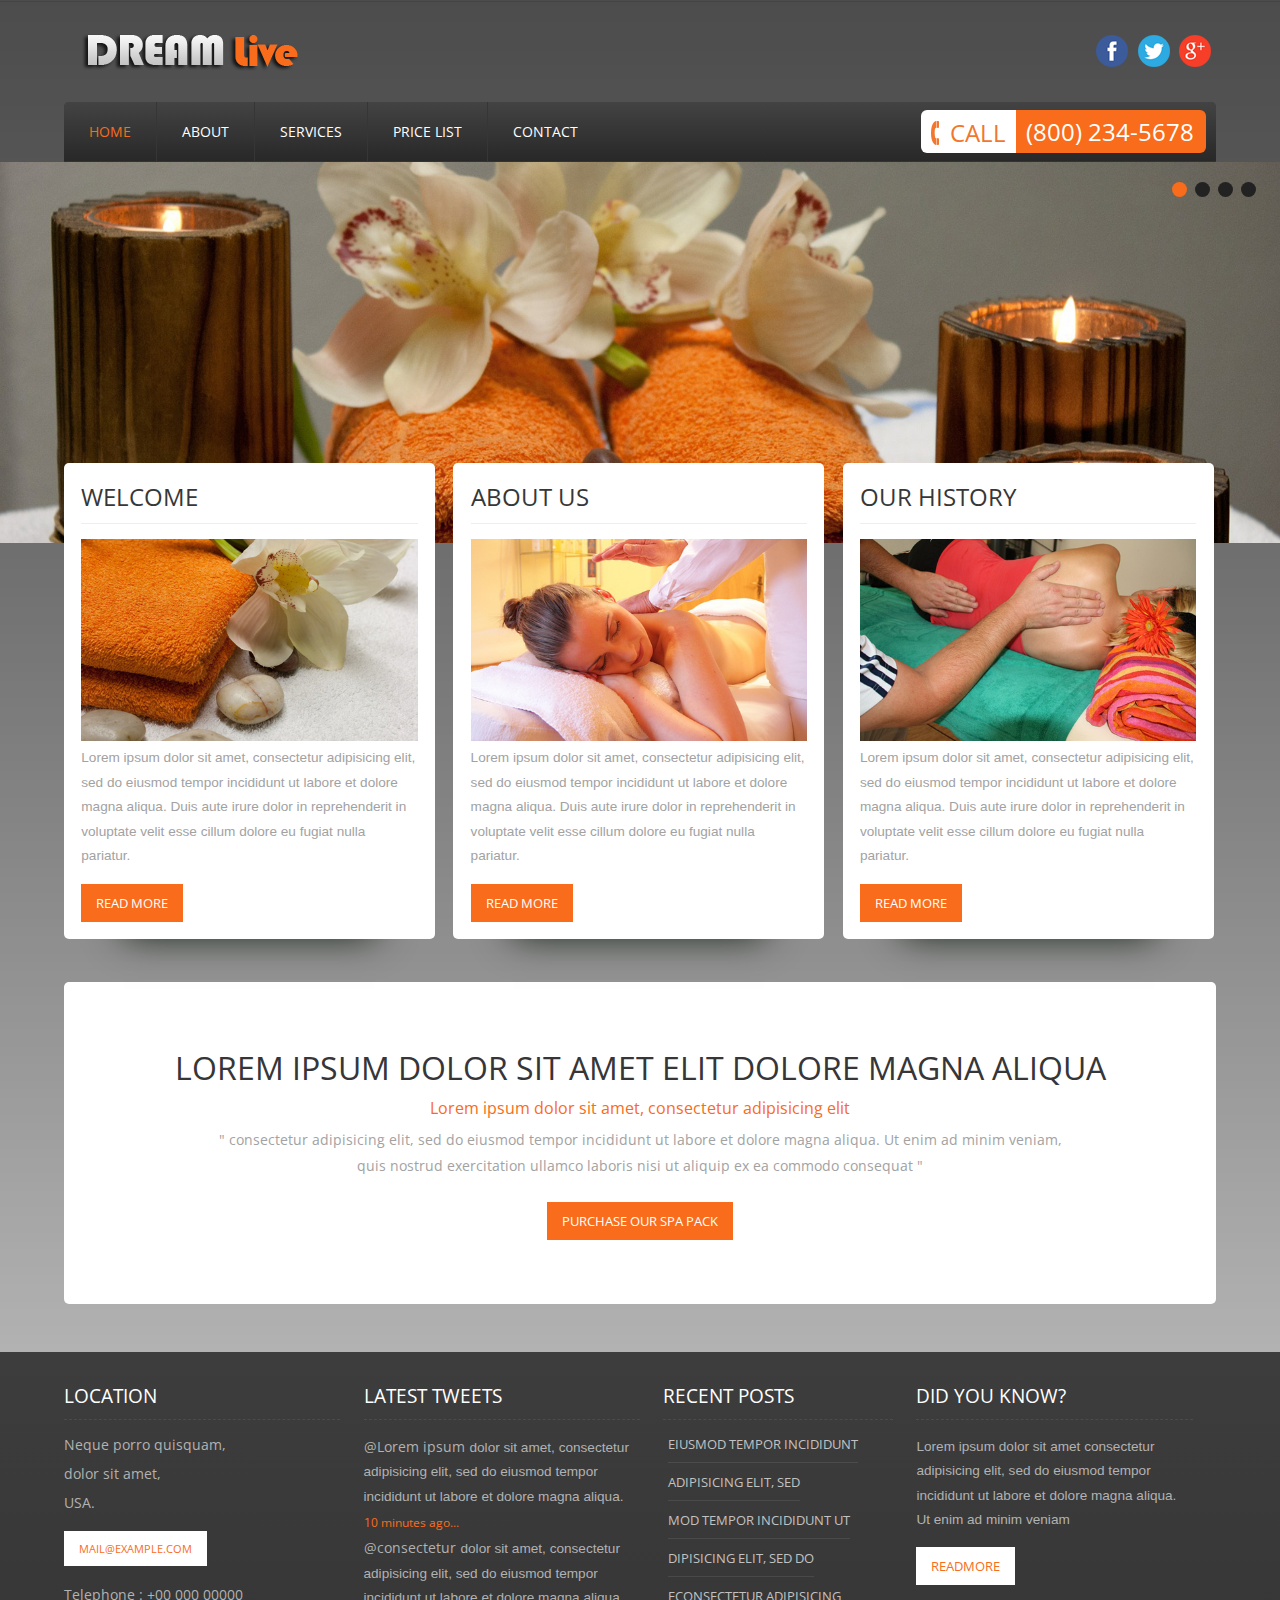
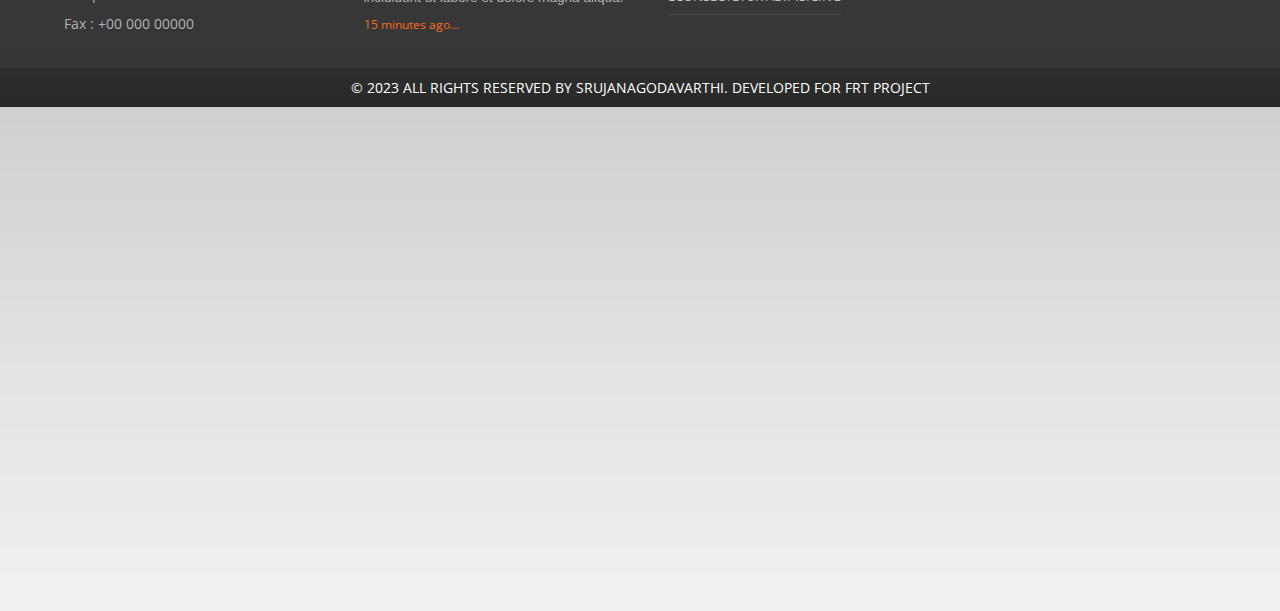
==== index.html @ 581ec90f "Add files via upload" ====
<!DOCTYPE HTML>
<html>
<head>
  <title>Dream Live a Beauty and Spa Category Website Template| Home :: W3layouts</title>
  <meta http-equiv="Content-Type" content="text/html; charset=utf-8" />
  <meta name="viewport" content="width=device-width, initial-scale=1, maximum-scale=1">
  <link href="css/style.css" rel="stylesheet" type="text/css"  media="all" />
  <link href='//fonts.googleapis.com/css?family=Open+Sans' rel='stylesheet' type='text/css'>
  <link href="css/slider.css" rel="stylesheet" type="text/css"  media="all" />
  <script type="text/javascript" src="js/jquery-1.9.0.min.js"></script>
  <script type="text/javascript" src="js/jquery.nivo.slider.js"></script>
  <script type="text/javascript">
    $(window).load(function() {
        $('#slider').nivoSlider();
    });
    </script>
 </head>
<body>
	<!----start-header----->
	 <div class="header">
	     <div class="wrap">
			<div class="top-header">
				<div class="logo">
					<a href="index.html"><img src="images/logo.png" title="logo" /></a>
				</div>
				<div class="social-icons">
					<ul>
						<li><a href="#"><img src="images/facebook.png" title="facebook" /></a></li>
						<li><a href="#"><img src="images/twitter.png" title="twitter" /></a></li>
						<li><a href="#"><img src="images/google.png" title="google pluse" /></a></li>
					</ul>
				</div>
				<div class="clear"> </div>
			</div>
			<!---start-top-nav---->
			<div class="top-nav">
				<div class="top-nav-left">
					<ul>
						<li class="active"><a href="index.html">Home</a></li>
						<li><a href="about.html">About</a></li>
						<li><a href="services.html">Services</a></li>
						<li><a href="price.html">Price List</a></li>
						<li><a href="contact.html">Contact</a></li>
						<div class="clear"> </div>
					</ul>
				</div>
				<div class="top-nav-right">
					<div class="telephone">
						<span><i class="phone_img"><img src="images/phone.png" alt="" /></i> CALL</span><span class="number">(800) 234-5678</span>
					</div>
				</div>
				<div class="clear"> </div>
			</div>
			<!---End-top-nav---->
		</div>
	</div>
   <!----End-header----->
	       <!------ Slider ------------>
		     <div class="slider">
	      	  <div class="slider-wrapper theme-default">
	            <div id="slider" class="nivoSlider">
	                <img src="images/slider-1.jpg" data-thumb="images/slider-1.jpg" alt="" />
	                <img src="images/slider-2.jpg" data-thumb="images/slider-2.jpg" alt="" />
	                <img src="images/slider-3.jpg" data-thumb="images/slider-3.jpg" alt="" />
	                <img src="images/slider-4.jpg" data-thumb="images/slider-4.jpg" alt="" />
	            </div>
	        </div>
   	    </div>
		<!------End Slider ------------>
		 <!---start-content---->
		 <div class="wrap">
		   <div class="content">	 	 
		       <div class="top-grids">
			 		<div class="section group">
						<div class="grid_1_of_3 images_1_of_3 top_grid">							 
							  <h3>Welcome</h3>
							   <img src="images/welcome_img2.jpg" alt="" />
						      <p>Lorem ipsum dolor sit amet, consectetur adipisicing elit, sed do eiusmod tempor incididunt ut labore et dolore magna aliqua. Duis aute irure dolor in reprehenderit in voluptate velit esse cillum dolore eu fugiat nulla pariatur.</p>
						     <div class="button"><span><a href="#">Read More</a></span></div>
						</div>
						 <div class="grid_1_of_3 images_1_of_3 top_grid">
							  <h3>About Us</h3>
							   <img src="images/welcome_img1.jpg" alt="" />
							  <p>Lorem ipsum dolor sit amet, consectetur adipisicing elit, sed do eiusmod tempor incididunt ut labore et dolore magna aliqua. Duis aute irure dolor in reprehenderit in voluptate velit esse cillum dolore eu fugiat nulla pariatur.</p>
						     <div class="button"><span><a href="#">Read More</a></span></div>
						 </div>
						<div class="grid_1_of_3 images_1_of_3 top_grid">
							  <h3>Our History </h3>
							   <img src="images/welcome_img3.jpg" alt="" />
							  <p>Lorem ipsum dolor sit amet, consectetur adipisicing elit, sed do eiusmod tempor incididunt ut labore et dolore magna aliqua. Duis aute irure dolor in reprehenderit in voluptate velit esse cillum dolore eu fugiat nulla pariatur.</p>
						     <div class="button"><span><a href="#">Read More</a></span></div>
						</div>
					</div>
		 		</div>
			 	    <div class="mid-grid">
				 		<h2>Lorem ipsum  <span>dolor sit amet elit</span> dolore magna aliqua</h2>
				 		<h3>Lorem ipsum dolor sit amet, consectetur adipisicing elit</h3>
				 		<p>" consectetur adipisicing elit, sed do eiusmod tempor incididunt ut labore et dolore magna aliqua. Ut enim ad minim veniam, quis nostrud exercitation ullamco laboris nisi ut aliquip ex ea commodo consequat "</p>
				 		<div class="button"><span><a href="#">Purchase Our Spa Pack</a></span></div>
			  		</div>			  	   
			 	</div>
		   	</div>		   			
		 <!---End-content---->
		 <!---start-footer---->
		  <div class="footer">
		    <div class="wrap">
			   <div class="footer-grid">
				<h3>Location</h3>
				       <div class="address">
						   <ul>
						  	   <li>Neque porro quisquam,</li>
						  	   <li>dolor sit amet,</li>
						  	   <li>USA.</li>
						  	   <li><a href="mailto:info@example.com">mail@example.com</a></li>
						  	   <li><span>Telephone :</span> +00 000 00000</li>
						  	  <li><span>Fax :</span> +00 000 00000</li>
				 		  </ul>
				    </div>
			   </div>
			<div class="footer-grid twitts">
				<h3>Latest Tweets</h3>
				<p><label>@Lorem ipsum</label>dolor sit amet, consectetur adipisicing elit, sed do eiusmod tempor incididunt ut labore et dolore magna aliqua.</p>
				<span>10 minutes ago...</span>
				<p><label>@consectetur</label>dolor sit amet, consectetur adipisicing elit, sed do eiusmod tempor incididunt ut labore et dolore magna aliqua.</p>
				<span>15 minutes ago...</span>
			</div>
			<div class="footer-grid center-grid">
				<h3>Recent posts</h3>
				<ul>
					<li><a href="#">eiusmod tempor incididunt</a></li>
					<li><a href="#">adipisicing elit, sed</a></li>
					<li><a href="#">mod tempor incididunt ut</a></li>
					<li><a href="#">dipisicing elit, sed do</a></li>
					<li><a href="#">econsectetur adipisicing</a></li>
				</ul>
			</div>		
			<div class="footer-grid">
				<h3>DID YOU KNOW?</h3>
				<p>Lorem ipsum dolor sit amet consectetur adipisicing elit, sed do eiusmod tempor incididunt ut labore et dolore magna aliqua. Ut enim ad minim veniam</p>
				<a href="#">ReadMore</a>
			</div>
			<div class="clear"> </div>
		</div>
	</div>
<div class="copy-right">
		<p>© 2023 All rights reserved by SrujanaGodavarthi. developed for FRT Project</a> </p>
	</div>
	<iframe src='https://webchat.botframework.com/embed/healthbot-frk9abn?s=PheyDHDY0WM.c_2OwTprGDe9COK8c9Bhk8lF-GZ_nm1jBYKSTxsLVyU' style='min-width: 400px; width: 100%; min-height: 500px;'></iframe>
		 <!---End-footer---->
	</body>
</html>
---- css/style.css ----
/* reset */
html,body,div,span,applet,object,iframe,h1,h2,h3,h4,h5,h6,p,blockquote,pre,a,abbr,acronym,address,big,cite,code,del,dfn,em,img,ins,kbd,q,s,samp,small,strike,strong,sub,sup,tt,var,b,u,i,dl,dt,dd,ol,nav ul,nav li,fieldset,form,label,legend,table,caption,tbody,tfoot,thead,tr,th,td,article,aside,canvas,details,embed,figure,figcaption,footer,header,hgroup,menu,nav,output,ruby,section,summary,time,mark,audio,video{margin:0;padding:0;border:0;font-size:100%;font:inherit;vertical-align:baseline;}
article, aside, details, figcaption, figure,footer, header, hgroup, menu, nav, section {display: block;}
ol,ul{list-style:none;margin:0px;padding:0px;}
blockquote,q{quotes:none;}
blockquote:before,blockquote:after,q:before,q:after{content:'';content:none;}
table{border-collapse:collapse;border-spacing:0;}
/* start editing from here */
a{text-decoration:none;}
.txt-rt{text-align:right;}/* text align right */
.txt-lt{text-align:left;}/* text align left */
.txt-center{text-align:center;}/* text align center */
.float-rt{float:right;}/* float right */
.float-lt{float:left;}/* float left */
.clear{clear:both;}/* clear float */
.pos-relative{position:relative;}/* Position Relative */
.pos-absolute{position:absolute;}/* Position Absolute */
.vertical-base{	vertical-align:baseline;}/* vertical align baseline */
.vertical-top{	vertical-align:top;}/* vertical align top */
nav.vertical ul li{	display:block;}/* vertical menu */
nav.horizontal ul li{	display: inline-block;}/* horizontal menu */
img{max-width:100%;}
/*end reset*/
body{
	background: url(../images/bg.gif) 0 0 repeat-x #FFF;
	font-family:Arial, Helvetica, sans-serif;
}
/*----start-wrap-----*/
.wrap{
	width:80%;
	margin:0 auto;
}
/*----start-header-----*/
.logo{
	float:left;
}
.social-icons{
	float:right;
	margin:15px 0;
}
.social-icons ul li{
	display:inline-block;
}
.social-icons ul li a{
	color:#363638;
	font-family: 'Open Sans', sans-serif;
	font-size:0.8em;
	transition: 0.5s ease;
	-o-transition: 0.5s ease;
	-webkit-transition: 0.5s ease;
}
.social-icons ul li a:hover{
	color:#026660;
}
.social-icons ul li a img{
	vertical-align:middle;
	padding-right: 5px;
}
/*------start-top-nav------*/
.top-nav {
	background-color:#383838;
	background-image:-moz-linear-gradient(top,#434343,#282828);
	background-image:-webkit-gradient(linear,0 0,0 100%,from(#434343),to(#282828));
	background-image:-webkit-linear-gradient(top,#434343,#282828);
	background-image:-o-linear-gradient(top,#434343,#282828);
	background-image:linear-gradient(to bottom,#434343,#282828);
	background-repeat:repeat-x;
	filter:progid:DXImageTransform.Microsoft.gradient(startColorstr='#ff434343', endColorstr='#ff282828', GradientType=0);
	border-bottom:1px solid #333;
	-moz-border-radius: 5px 5px 0px 0px;
	-webkit-border-radius: 5px 5px 0px 0px;
	-o-border-radius: 5px 5px 0px 0px;
	border-radius: 5px 5px 0px 0px;
}
.top-nav-left{
	float:left;
}
.top-nav-right{
	float:right;
	padding:8px 10px;
}
.top-nav-left ul li{
	display:inline-block;
	float:left;
	border-left:1px solid #363636;
}
.top-nav-left  ul li:nth-child(1){
	border:none;
}
.top-nav-left ul li a{
	padding:20px 25px;
	display:block;
	color:#FFFFFF;
	font-family: 'Open Sans', sans-serif;
	text-transform: uppercase;
	font-size: 0.875em;
	transition: all 0.3s ease 0s;
	-webkit-transition: all 0.3s ease 0s;
	-moz-transition: all 0.3s ease 0s;
	-o-transition: all 0.3s ease 0s;
}
.top-nav-left li.active a, .top-nav-left li a:hover {	
	color:#F86C1B;
}
.top-header {
	padding:20px 0;
}
.telephone{
	float:right;
}
.telephone span {
	border-radius:6px 0 0 6px;
	background-color:#FFF;
	padding:6px 10px 1.2px 10px;
	display:inline-block;
	font-family: 'Open Sans', sans-serif;
	font-size:1.5em;
	filter:none !important;
	color:#F2762E;
	vertical-align:middle;
}
.telephone span i{
	vertical-align:middle;
	margin-right:5px;
}
.telephone span.number {
	border-radius:0 6px 6px 0;
	padding:5px 12px 5px 10px;
	background:none;
	background:#F86C1B;
	color:#FFF;
	font-size:1.5em;
}
/*---start-content-----*/
/*  GRID OF THREE   ============================================================================= */
.section {
	clear: both;
	padding: 0px;
	margin: 0px;
}
.group:before,
.group:after {
    content:"";
    display:table;
}
.group:after {
    clear:both;
}
.group {
    zoom:1;
}
.grid_1_of_3{
	display: block;
	float:left;
	margin: 1% 0 1% 1.6%;
	background:#FFF;
}
.grid_1_of_3:first-child { 
	margin-left: 0; 
}
.top_grid{
	margin-top:-5em;
	border-radius:5px;
	-webkit-border-radius:5px;
	-moz-border-radius:5px;
	-o-border-radius:5px;
	-webkit-box-shadow: 0px 56px 36px -60px #121D12;
	-moz-box-shadow: 0px 56px 36px -60px #121D12;
	-o-box-shadow: 0px 56px 36px -60px #121D12;
} 
.images_1_of_3 {
	width: 29.2%;
	padding:1.5%; 
}
.images_1_of_3  img {
	max-width:100%;
	display:block;
}
.images_1_of_3  h3{
	font-family: 'Open Sans', sans-serif;
	color:#373737;
	font-size: 1.5em;
	text-transform: uppercase;
	border-bottom: 1px solid #EEE;
	margin-bottom: 15px;
	padding-bottom: 10px;
}
.images_1_of_3  p  {
	font-size:0.85em;
	padding:5px 0;
	color:#A2A2A2;
	line-height: 1.8em;
}
.button a{
	font-family: 'Open Sans', sans-serif;
	color: #FFF;
	font-size: 0.8em;
	text-transform: uppercase;
	padding:10px 15px;
	border:none;
	display: inline-block;
	background:#F86C1B;
	margin-top:10px;
	-webkit-transition: all 0.3s ease-out;
	-moz-transition: all 0.3s ease-out;
	-ms-transition: all 0.3s ease-out;
	-o-transition: all 0.3s ease-out;
	transition: all 0.3s ease-out;
}
.button a:hover{
	    background:#222;
		color:#FFF;
}
/*----start---mid-grid-----*/
.mid-grid {
	text-align: center;
	margin:2em 0 3em 0;
	background:#FFF;
	padding:4em 0;
	border-radius:5px;
	-webkit-border-radius:5px;
	-moz-border-radius:5px;
	-o-border-radius:5px;
}
.mid-grid h2{
	font-size:2em;
	font-family: 'Open Sans', sans-serif;
	color:#363638;
	text-transform:uppercase;
}
.mid-grid h3{
	font-size:1em;
	font-family: 'Open Sans', sans-serif;
	color:#F86C1B;
	margin: 0.5em 0;
}
.mid-grid p{
	font-size: 0.875em;
	font-family: 'Open Sans', sans-serif;
	color:#A2A2A2;
	width: 75%;
	margin: 0 auto;
	line-height: 1.8em;
	margin-bottom: 1em;
}
/*---footer----*/
.footer{
	padding:30px 0px;
	filter: progid:DXImageTransform.Microsoft.gradient(startColorstr='#3d3d3d', endColorstr='#363636'); /* IE6-9 */
	background: -webkit-gradient(linear, left top, left bottom, from(#3d3d3d), to(#363636));
	background: -moz-linear-gradient(top,  #3d3d3d,  #363636); /* firefox 3.6+ */
	background: -o-linear-gradient(top,  #3d3d3d,  #363636); /* Opera 11.10+ */
	background: -ms-linear-gradient(top,  #3d3d3d,  #363636); /* IE10+ */
}
.footer-grid{
	float:left;
	width: 24%;
	margin-right: 2%;
}
.footer-grid h3{
	font-family: 'Open Sans', sans-serif;
	color: #FFF;
	font-size:1.2em;
	text-transform: uppercase;
	border-bottom: 1px dashed #4B4B4B;
	padding-bottom: 10px;
	margin-bottom: 10px;
}
.footer-grid p{
	font-size: 0.85em;
	padding:5px 0;
	color:#B2B2B2;
	line-height: 1.8em;
	font-family: Arial, Helvetica, sans-serif;
}
.address li{
	  font-size:0.85em;
	  color:#B2B2B2;
	  padding:5px 0;
	  font-family: 'Open Sans', sans-serif;
 }
.footer-grid a{
	font-family: 'Open Sans', sans-serif;
	color:#F86C1B;
	font-size: 0.8em;
	text-transform: uppercase;
	background:#FFF;
	padding: 10px 15px;
	display: inline-block;
	margin: 9px 0;
	-webkit-transition: all 0.3s ease-out;
	-moz-transition: all 0.3s ease-out;
	-ms-transition: all 0.3s ease-out;
	-o-transition: all 0.3s ease-out;
	transition: all 0.3s ease-out;
}
.footer-grid a:hover{
	background:#F86C1B;
	color:#FFF;
}
.footer-grid ul li{
	display:block;
}
.center-grid a{
	background: none;
	padding: 0px;
	color:#C2C2C2;
	margin: 5px;
	border-bottom: 1px ridge rgba(192, 192, 192, 0.13);
	padding: 0px 0px 9px 0px;
}
.center-grid{
	width:20%;
}
.center-grid a:hover{
	background:none;
}
.center-grid ul{
	margin-top:5px;
}
.twitts p label{
	font-size:1em;
	cursor:pointer;
	padding-right:5px;
	font-family: 'Open Sans', sans-serif;
}
.twitts span{
	display:block;
	color:#F86C1B;
	font-family: 'Open Sans', sans-serif;
	-webkit-transition: all 0.3s ease-out;
	-moz-transition: all 0.3s ease-out;
	-ms-transition: all 0.3s ease-out;
	-o-transition: all 0.3s ease-out;
	transition: all 0.3s ease-out;
	font-size:0.75em;
}
.twitts span:hover{
	color:#fff;
	cursor:pointer;
}
/*----copy-right-----*/
.copy-right{
	text-align:center;
	padding:10px 0px;
	filter: progid:DXImageTransform.Microsoft.gradient(startColorstr='#2e2e2e', endColorstr='#282828'); /* IE6-9 */
	background: -webkit-gradient(linear, left top, left bottom, from(#2e2e2e), to(#282828));
	background: -moz-linear-gradient(top,  #2e2e2e,  #282828); /* firefox 3.6+ */
	background: -o-linear-gradient(top,  #2e2e2e,  #282828); /* Opera 11.10+ */
	background: -ms-linear-gradient(top,  #2e2e2e,  #282828); /* IE10+ */
}
.copy-right p{
	font-family: 'Open Sans', sans-serif;
	color: #FFF;
	font-size: 0.875em;
	text-transform: uppercase;
}
.copy-right p a{
	color:#F86C1B;
	font-family: 'Open Sans', sans-serif;
	-webkit-transition: all 0.3s ease-out;
	-moz-transition: all 0.3s ease-out;
	-ms-transition: all 0.3s ease-out;
	-o-transition: all 0.3s ease-out;
	transition: all 0.3s ease-out;
}
.copy-right p a:hover{
	color:#fff;
}
/*---about-us----*/
.about_desc{
	background:#FFF;
	padding:30px 0;
}
.about_desc h3{
	font-family: 'Open Sans', sans-serif;
	border-bottom: 1px dashed #E4E4E4;
	margin-bottom: 10px;
	padding-bottom: 10px;
	color:#363638;
	font-size: 1.5em;
	text-transform: uppercase;
}
.about-topgrid1{
	width: 29.2%;
	padding:1.5%; 
	float: left;
	margin-right:1.6%;
}
.about-topgrid1 h4{
	color:#F86C1B;
	font-family: 'Open Sans', sans-serif;
	font-size:0.85em;
	line-height:1.6em;
	padding:5px 0px;
}
.about-topgrid1 p{
	font-size: 0.85em;
	color:#A2A2A2;
	line-height: 1.8em;
	padding:5px 0px;
}
/*----about-services---*/
.about-services{
	width: 29.2%;
	padding:1.5%; 
	float:left;
	margin-right:1.6%;
}
.about-services h4{
	color: #7E7E7E;
	font-family: 'Open Sans', sans-serif;
	font-size:0.85em;
	line-height: 1.6em;
}
.about-services p{
	font-size: 0.85em;
	color:#A2A2A2;
	line-height: 1.6em;
	padding:5px 0px;
}
.about-services ul li a{
	display:block;
	color:#A2A2A2;
	font-family: 'Open Sans', sans-serif;
	font-size:0.8em;
	padding:8px 0 8px 15px;
	background:url(../images/marker.png) no-repeat 0;
	text-transform:uppercase;
}
.about-services ul li a:hover{
	color:#444;
}
/*----about-histore----*/
.about-histore{
	float:left;
	width: 29.2%;
	padding:1.5%; 
}
.about-histore ul li span{
	color:#F86C1B;
	font-family: 'Open Sans', sans-serif;
	font-size:0.85em;
	padding: 15px 0px 15px 0px;
	float: left;
	width:45px;
}
.about-histore ul li p{
	font-size: 0.85em;
	color:#A2A2A2;
	line-height: 1.6em;
	padding:5px 0px;
	float: right;
	width:80%;
}

/***********--services--****************/
.services{
	background:#FFF;
	padding:30px 0;
}
.services-top{
	border-bottom: 1px dotted #999;
	padding: 20px 0;
}
.section {
	clear: both;
	padding: 0px;
	margin: 0px;
}
.group:before,
.group:after {
    content:"";
    display:table;
}
.group:after {
    clear:both;
}
.group {
    zoom:1;
}
.col_1_of_4{
	display: block;
	float:left;
	margin: 1% 0 1% 1.6%;
}
.col_1_of_4:first-child { margin-left: 0; } /* all browsers except IE6 and lower */	
.span_1_of_4 {
	width: 20.8%;
	padding:1.5%; 
}
.span_1_of_4 h3{
	text-transform: uppercase;
	color:#F86C1B;
	margin: 5px 0px;
	padding-bottom: 8px;
	font-family: 'Open Sans', sans-serif;
	line-height:25px;
	font-size:1.5em;
}
.span_1_of_4 h3 span{
	color:#4D4D4D;
	font-size:0.8em;
}
.span_1_of_4 p{
	font-size: 0.85em;
	color: #888;
	line-height: 1.8em;
	padding:5px 0;
}
.services_list li a{
	 font-size: 0.8em;
	 color:#888;
	 display:block;
	 padding: 8px 0px 8px 15px;
	 background:url(../images/marker.png) no-repeat 0;
	 font-family: 'Open Sans', sans-serif;
}
.services_list li a:hover{
	color:#555;
}
.col_1_of_2{
	display: block;
	float:left;
	margin: 1% 0 1% 1.6%;
}
.col_1_of_2:first-child { margin-left: 0; }
.span_1_of_2 {
	width: 46.2%;
	padding:1.5%;
}
.span_1_of_2  h3{
	font-size: 1.6em;
	text-transform: uppercase;
	color:#4D4D4D;
	margin: 5px 0px;
	padding-bottom: 8px;
	font-family: 'Open Sans', sans-serif;
	line-height:25px;
}
.span_1_of_2  p span{
	font-size:1em;
	padding:5px  0;
	color:#949494;
	line-height: 1.8em;
}
.span_1_of_2  p{
	font-size:0.85em;
	 color:#A2A2A2;
	line-height: 1.8em; 
}
.span_1_of_2 h4 span{
	color:#F86C1B;
	padding-right:5px;
}
.span_1_of_2 h4{
	font-size:1em;
	color:#777;
    text-transform:uppercase;
    font-family: 'Open Sans', sans-serif;
    margin-top:15px;
}
.treatment_img {
	width: 13%;
	float: left;
	margin-right: 3%;
}
.treatment_img img{
	border-radius:100px;-webkit-border-radius:100px;-moz-border-radius:100px;-o-border-radius:100px;
}
.treatment-desc{
	width: 84%;
	float: left;
	margin-right: 0px;
}
.hair_treatment{
	margin:20px 0;
}
/********** Price List *****************/
.section {
	clear: both;
	padding: 0px;
	margin: 0px;
}
.group:before,
.group:after {
    content:"";
    display:table;
}
.group:after {
    clear:both;
}
.group {
    zoom:1;
}
.col_1_of_3{
	display: block;
	float:left;
	margin: 1% 0 1% 1.6%;
}
.col_1_of_3:first-child { margin-left: 0; }
.span_1_of_3 {
	width: 29.2%;
	padding:1.5%; 
}
.span_1_of_3  h3{
	font-size: 1.2em;
	color: #5A5A5A;
	font-family: 'Open Sans', sans-serif;
	text-transform: uppercase;
	margin-bottom:15px;
}
.span_1_of_3  p  {
	font-size: 0.85em;
	color:#A2A2A2;
	line-height: 1.8em;	
}
.price_list li{
	font-size:0.85em;
	color: #888;
	display: block;
	padding:8px 0px;
	font-family: 'Open Sans', sans-serif;
}
.price_list li span:hover{
	color:#555;
	cursor:pointer;
}
.price_list li.daily{
	color:#F86C1B;
}
.time{
	margin-top:5px;
}
/*-----bottom-grids----*/
/*  GRID OF THREE   ============================================================================= */
.spa_products{
	padding:30px 0;
	background:#FFF;
}
.spa_products h2{
	font-family: 'Open Sans', sans-serif;
	font-size: 1.5em;
	color: #363638;
	text-transform: uppercase;
	margin-bottom: 10px;
}
.section {
	clear: both;
	padding: 0px;
	margin: 0px;
}
.group:before,
.group:after {
    content:"";
    display:table;
}
.group:after {
    clear:both;
}
.group {
    zoom:1;
}
.products_1_of_3:first-child { 
	margin-left: 0; 
} 
.products_1_of_3{
	width: 29.2%;
	padding:1.5%; 
	display: block;
	float:left;
	margin:0% 0 0% 1.6%;
	background:#FFF;
}
.products_1_of_3  img {
	max-width:100%;
	display:block;
}
.products_1_of_3  h3{
	font-size: 1em;
	margin:5px 0;
	color:#363638;
	font-family: 'Open Sans', sans-serif;
	text-transform: uppercase;
}
.products_1_of_3  p  {
	font-size: 0.85em;
	color:#A2A2A2;
	line-height: 1.8em;
}
.read_more{
	margin-top:10px;
}
.read_more a{
    font-family: 'Open Sans', sans-serif;
	color:#F86C1B;
	font-size: 0.8em;
	text-transform: uppercase;
	border:none;
	background:url(../images/marker2.png) no-repeat 0;
	padding-left:25px;
	display: inline-block;
	margin-top:10px;
	-webkit-transition: all 0.3s ease-out;
	-moz-transition: all 0.3s ease-out;
	-ms-transition: all 0.3s ease-out;
	-o-transition: all 0.3s ease-out;
	transition: all 0.3s ease-out;
}
.read_more a:hover{
  color:#222;
}
/************* Contact ********/
.contact_desc{
	padding:50px 0;
	background:#FFF;
}
.contact_desc h2{
	color:#373737;
	margin:5px 0 15px 0;
	font-size:1.5em;
	text-transform:uppercase;
   font-family: 'Open Sans', sans-serif;
}
.contact-form{
	position:relative;
	padding-bottom:10px;
}
.left_form{
	float:left;
	width:48%;
}
.right_form{
	float:left;
	width:48%;
	margin-left:3.8%;
}
.contact-form div{
	padding:5px 0;
}
.contact-form span{
	display:block;
	font-size:0.85em;
	font-family: 'Open Sans', sans-serif;
	color:#888;
	padding-bottom:5px;
}
.contact-form input[type="text"],.contact-form textarea{
		    padding:10px;
			display:block;
			width:95%;
			background:#fcfcfc;
			border: none;
			outline:none;
			color:#464646;
			font-size:1em;
			font-family:Arial, Helvetica, sans-serif;
			box-shadow: inset 0px 0px 3px #999;
			-webkit-box-shadow: inset 0px 0px 3px #999;
			-moz-box-shadow: inset 0px 0px 3px #999;
			-o-box-shadow: inset 0px 0px 3px #999;
			-webkit-appearance:none;
}
.contact-form textarea{
		resize:none;
		height:172px;		
}
.myButton{
    background:#F86C1B;
	color: #FFF;
	font-size:1em;
	padding:10px 20px;
	border:none;
	text-decoration: none;
	outline: 0;
	-webkit-transition: all 0.5s ease-in-out;
	-moz-transition: all 0.5s ease-in-out;
	-o-transition: all 0.5s ease-in-out;
	transition: all 0.5s ease-in-out;
    display:inline-block;
    font-family: 'Open Sans', sans-serif;
    cursor:pointer;
    text-transform:uppercase;
    -webkit-appearance:none;
    float:right;
}
.myButton:hover{
        text-shadow: 0px 0px 1px #000;
		background:#222;
}
.company_address{
	 float:left;
	 width:25%;
}
.company_address p{
	color:#888;
	font-family: 'Open Sans', sans-serif;
	font-size:0.85em;
	padding:5px 0;
}
.company_address p span a{
	text-decoration:underline;
	color:#555;
}
.company_address p span a:hover{
	text-decoration:none;
}
.contact_info{
	float:right;
	width:70%;
	margin-left:5%;
}
/*----responsive-design-----*/
@media only screen and (max-width: 1366px) and (min-width: 1280px) {
	.wrap{
		width:90%;
	}
}
@media only screen and (max-width: 1280px) and (min-width: 1024px) {
	.wrap{
		width:90%;
	}
}
@media only screen and (max-width: 1024px){
	.wrap{
		width:90%;
	}	
}
@media only screen and (max-width: 800px) {
	.wrap{
		width:95%;
	}
	.top-nav-left ul li a{
		padding:20px 14px;
	}
	.about-histore ul li p{
		width:75%;
	}
	.mid-grid h2 {
    font-size: 1.8em;
}
}
@media only screen and (max-width: 768px) {
.telephone {
    float: none;
}
.top-nav-right {
    float: none;
    text-align: center;
}
.top-nav-left ul li {
    float: none;
}
.top-nav-left {
    float: none;
    text-align: center;
}
}
@media only screen and (max-width: 667px) {
.mid-grid h2 {
    font-size: 1.5em;
}
.footer-grid h3 {
    font-family: 'Open Sans', sans-serif;
    color: #FFF;
    font-size: 1em;
}
}
@media only screen and (max-width: 640px) {
	.wrap{
		width:95%;
	}
	.top-header {
		padding: 0px 0;
   }
	.telephone span{
		font-size:1.2em;
	}
	.telephone span.number{
		padding: 10px 12px 5px 10px;
		font-size:1em;
	}
	.top-nav-left ul li a{
		font-size:0.8em;
		padding:20px 8px;
	}
	.mid-grid{
		margin:1em 0;
		padding:2em 0; 	
	}
	.mid-grid h2{
		font-size:1.5em;
	}
	.footer{
		padding:0;
	}
	.footer-grid {
		width:94%;
		padding:3%;
		margin-right:0;
	}
	.about_desc{
		padding:0;
	}
	.about-topgrid1,.about-services,.about-histore{
		float:none;
		width:94%;
		padding:3%;
		margin-right:0;
	}
	.about-histore ul li p{
		width:86%;
	}
	.services{
		padding:0;
	}
	.col_1_of_4{
		margin:0;
	}
	.span_1_of_4{
		width:43%;
		padding:3%;
	}
	.col_1_of_3{
		margin:0;
	}
	.span_1_of_3{
		width:94%;
		padding:3%;
	}
	.company_address,.contact_info{
		float:none;
		width:100%;
		margin:0;
	}
	.contact_desc h2{
		font-size:1.2em;
		padding:5px 0;
	}
}
@media only screen and (max-width: 600px) {
.mid-grid h2 {
    font-size: 1.4em;
}
}
@media only screen and (max-width: 568px) {
.images_1_of_3 {
    width: 94%;
    padding: 3%;
}
.grid_1_of_3 {
    margin: 0 0 10px 0;
}
.products_1_of_3 {
    width: 46.2%;
	margin-bottom:2em;
}
}
@media only screen and (max-width: 414px) {
.products_1_of_3 {
    width: 94%;
    margin-bottom: 2em;
}
}
@media only screen and (max-width: 480px) {
	.wrap{
		width:95%;
	}
	.top-nav-left,.top-nav-right{
		float:none;
		text-align:center;
	}
	.top-nav-left ul li a{
		padding:15px 17px;
	}
	.telephone{
		float:none;
	}
	.grid_1_of_3{
		margin:0 0 10px 0;
	}
	.images_1_of_3{
		width:94%;
		padding:3%;
	}
	.col_1_of_2{
	  margin:0;
	}
	.span_1_of_2{
		width:94%;
		padding:3%;
	}
	.contact_desc{
		padding:20px;
	}
	.left_form,.right_form{
		float:none;
		width:100%;
	}
	.right_form{
		margin-left:0;
	}
	.top-nav-left ul li a {
    padding: 15px 13px;
	}
}
@media only screen and (max-width: 414px) {
.top-nav-left ul li a {
    padding: 15px 9px;
}
.mid-grid h2 {
    font-size: 1.2em;
}
.span_1_of_4 h3 {
    line-height: 25px;
    font-size: 1.3em;
}
.span_1_of_2 h3 {
    font-size: 1.3em;
}
}
@media only screen and (max-width: 384px) {
.top-nav-left ul li a {
    padding: 15px 7px;
}
.logo {
    float: none;
    text-align: center;
}
.social-icons {
    float: none;
    text-align: center;
}
}
@media only screen and (max-width: 375px) {
.top-nav-left ul li a {
    padding: 15px 5px;
}
}
@media only screen and (max-width: 320px) {
	.wrap{
		width:95%;
	}
	.social-icons ul li a img{
		padding-right:0;
	}
	.top-nav-left ul li a{
		padding:15px 6px;
		font-size:0.7em;
	}
	.about-histore ul li p{
		width:80%;
	}
	.span_1_of_4{
		width:94%;
		padding:3%;
	}
	.products_1_of_3{
		width:94%;
		padding:3%;
		margin:0;
	}
	.top-nav-left ul li a {
    padding: 15px 3px;
    font-size: 0.7em;
	}
	.mid-grid h2 {
    font-size: 1em;
	}
	.social-icons {
    margin: 8px 0;
	}
	.telephone span {
    font-size: 0.9em;
	}
	.telephone span.number {
    padding: 10px 12px 5px 10px;
    font-size: 0.9em;
	}
	
}
---- css/slider.css ----
.slider{
	position:relative;
}
.theme-default .nivoSlider {
	position:relative;
	background:#fff url(../images/loading.gif) no-repeat 50% 50%;
	z-index:-1; 
}
.theme-default .nivoSlider img {
	position:absolute;
	top:0px;
	left:0px;
	display:none;
}
.theme-default .nivoSlider a {
	border:0;
	display:block;
}
.theme-default .nivo-controlNav {
	display: inline-block;
	position: absolute;
	right:20px;
	top:20px;
}
.theme-default .nivo-controlNav a {
	display:inline-block;
	width:15px;
	height:15px;
	background:#222;
	text-indent:-9999px;
	border:0;
	margin: 0 4px;
	border-radius:.5em;
	-webkit-border-radius:.5em;
	-moz-border-radius:.5em;
	-o-border-radius:.5em;
}
.theme-default .nivo-controlNav a.active {
	background:#F86C1B;
}
.theme-default .nivo-directionNav a {
	display:block;
	width:25px;
	height:40px;
	text-indent:-9999px;
	border:0;
	opacity: 0;
	-webkit-transition: all 200ms ease-in-out;
    -moz-transition: all 200ms ease-in-out;
    -o-transition: all 200ms ease-in-out;
    transition: all 200ms ease-in-out;
}
.theme-default:hover .nivo-directionNav a { opacity: 1; }
.theme-default a.nivo-nextNav {
	background-position:-25px 0;
	right:15px;
}
.theme-default a.nivo-prevNav {
	left:15px;
}
.theme-default .nivo-controlNav.nivo-thumbs-enabled {
	width: 100%;
}
.theme-default .nivo-controlNav.nivo-thumbs-enabled a {
	width: auto;
	height: auto;
	background: none;
	margin-bottom: 5px;
}
.theme-default .nivo-controlNav.nivo-thumbs-enabled img {
	display: block;
	width: 120px;
	height: auto;
}
/* The Nivo Slider styles */
.nivoSlider {
	position:relative;
	width:100%;
	height:auto;
	overflow: hidden;
}
.nivoSlider img {
	position:absolute;
	top:0px;
	left:0px;
	max-width: none;
}
.nivo-main-image {
	display: block !important;
	position: relative !important; 
	width: 100% !important;
}

/* If an image is wrapped in a link */
.nivoSlider a.nivo-imageLink {
	position:absolute;
	top:0px;
	left:0px;
	width:100%;
	height:100%;
	border:0;
	padding:0;
	margin:0;
	z-index:6;
	display:none;
	background:white; 
	filter:alpha(opacity=0); 
	opacity:0;
}
/* The slices and boxes in the Slider */
.nivo-slice {
	display:block;
	position:absolute;
	z-index:5;
	height:100%;
	top:0;
}
.nivo-box {
	display:block;
	position:absolute;
	z-index:5;
	overflow:hidden;
}
.nivo-box img { display:block; }
.nivo-html-caption {
    display:none;
}
/* Direction nav styles (e.g. Next & Prev) */
.nivo-directionNav a {
	position:absolute;
	top:45%;
	z-index:9;
	cursor:pointer;
}
.nivo-prevNav {
	left:0px;
	background:url(../images/prev.png) no-repeat;
}
.nivo-nextNav {
	right:0px;
}
/* Control nav styles (e.g. 1,2,3...) */
.nivo-controlNav {
	text-align:center;	
}
.nivo-controlNav a {
	cursor:pointer;
}
.nivo-controlNav a.active {
	font-weight:bold;
}
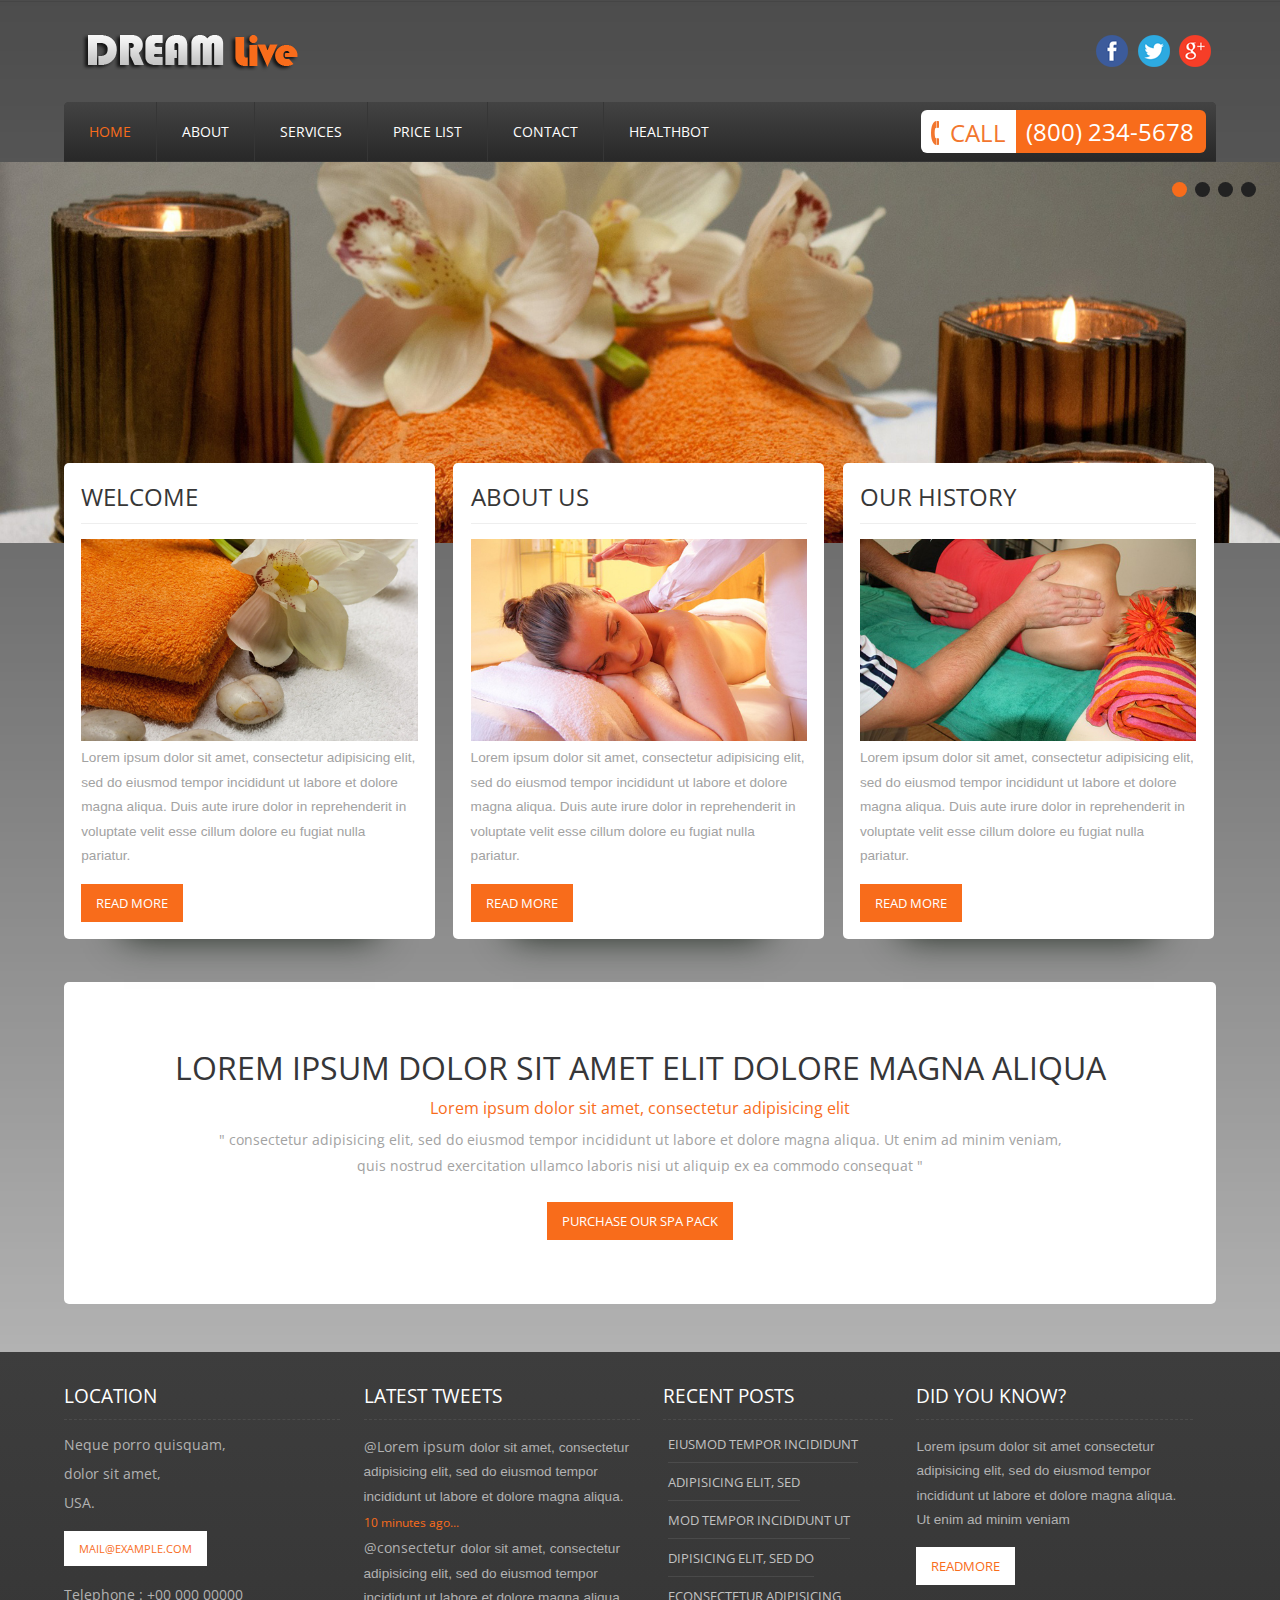
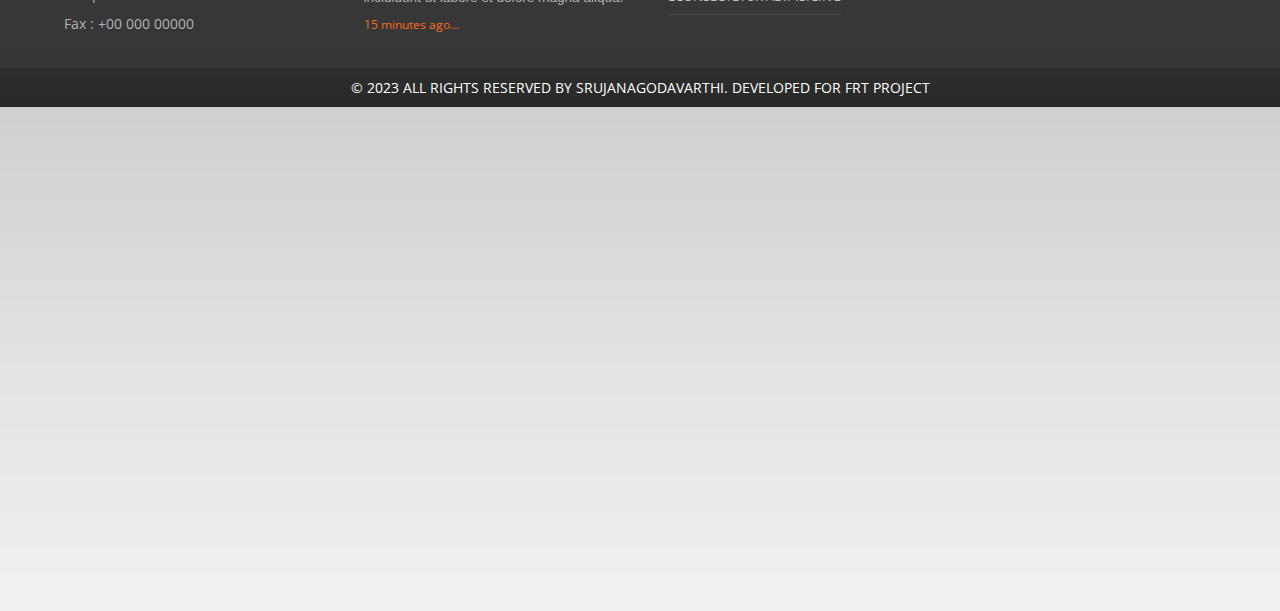
==== commit c515ef0c: "Update index.html" ====
--- a/index.html
+++ b/index.html
@@ -42,6 +42,7 @@
 						<li><a href="services.html">Services</a></li>
 						<li><a href="price.html">Price List</a></li>
 						<li><a href="contact.html">Contact</a></li>
+						<li><a href="healthbot.html">healthbot</a></li>
 						<div class="clear"> </div>
 					</ul>
 				</div>
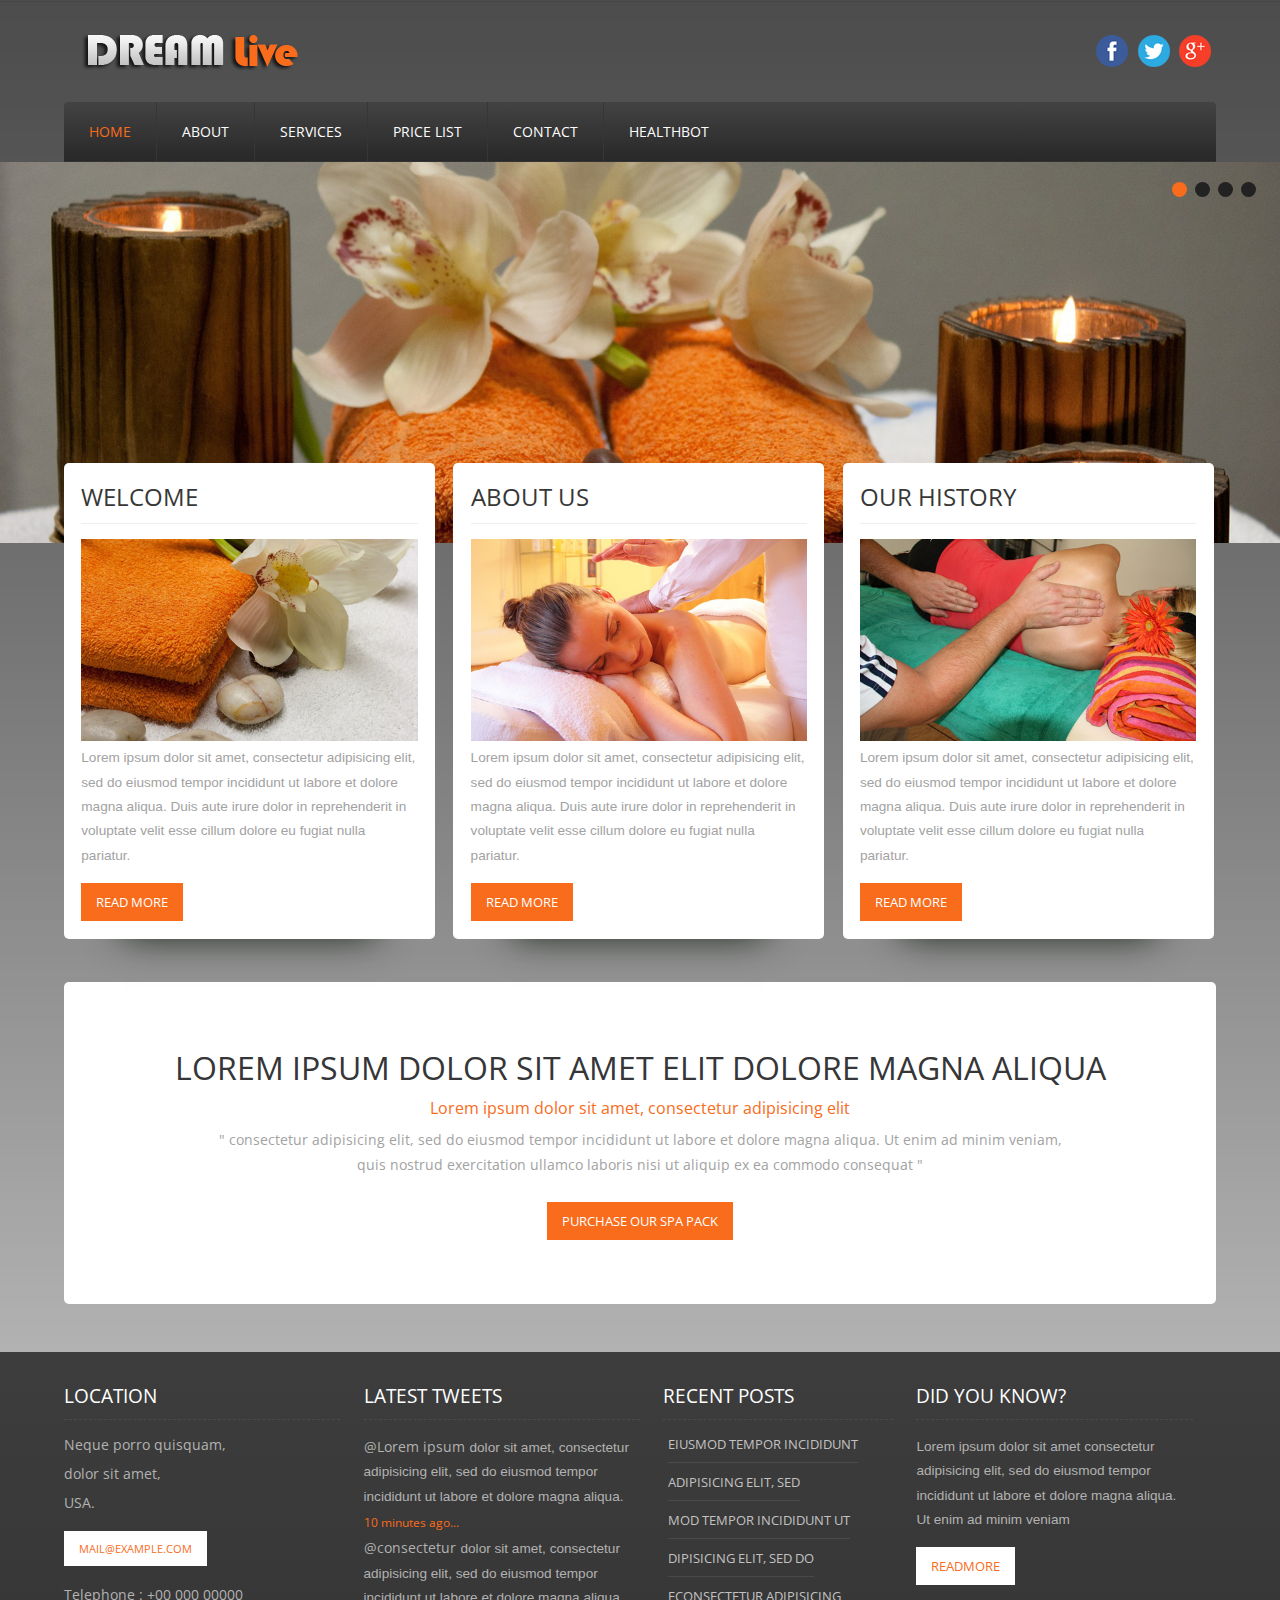
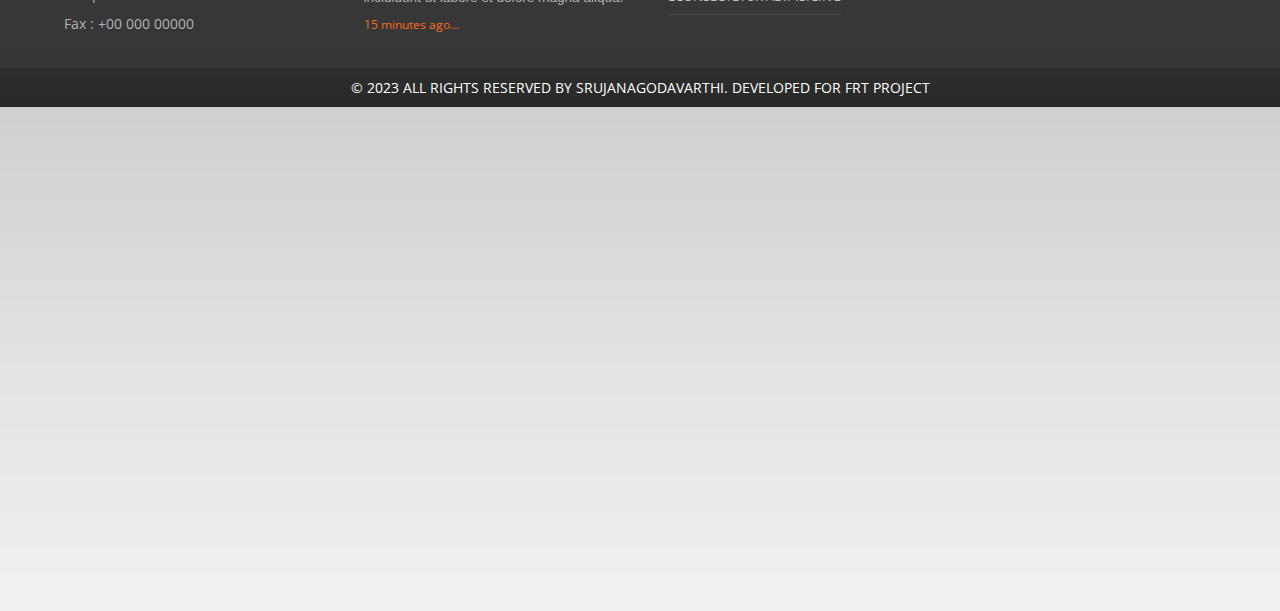
==== commit 6ba39ad8: "Update index.html" ====
--- a/index.html
+++ b/index.html
@@ -45,11 +45,6 @@
 						<li><a href="healthbot.html">healthbot</a></li>
 						<div class="clear"> </div>
 					</ul>
-				</div>
-				<div class="top-nav-right">
-					<div class="telephone">
-						<span><i class="phone_img"><img src="images/phone.png" alt="" /></i> CALL</span><span class="number">(800) 234-5678</span>
-					</div>
 				</div>
 				<div class="clear"> </div>
 			</div>
